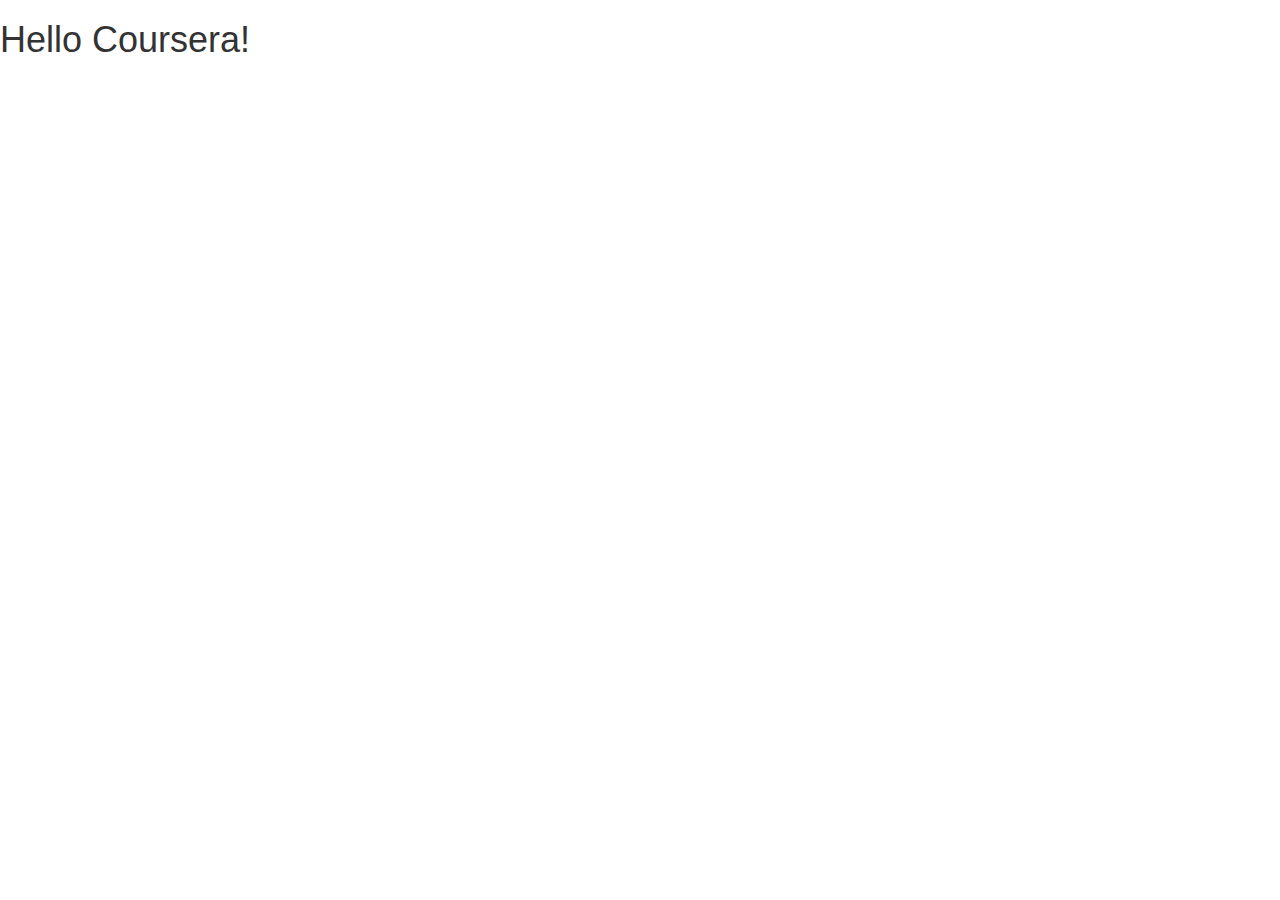
==== docs/index.html @ 8298a27b "added starting code from lecture 25" ====
<!doctype html>
<html lang="en">
  <head>
    <meta charset="utf-8">
    <meta http-equiv="X-UA-Compatible" content="IE=edge">
    <meta name="viewport" content="width=device-width, initial-scale=1">

    <!-- HTML5 shim and Respond.js for IE8 support of HTML5 elements and media queries -->
    <!-- WARNING: Respond.js doesn't work if you view the page via file:// -->
    <!--[if lt IE 9]>
      <script src="https://oss.maxcdn.com/html5shiv/3.7.2/html5shiv.min.js"></script>
      <script src="https://oss.maxcdn.com/respond/1.4.2/respond.min.js"></script>
    <![endif]-->

    <title>Bootstrap Starter Page</title>
    <link rel="stylesheet" href="css/bootstrap.min.css">
    <link rel="stylesheet" href="css/styles.css">
  </head>
<body>

  <h1>Hello Coursera!</h1>

  <!-- jQuery (Bootstrap JS plugins depend on it) -->
  <script src="js/jquery-1.11.3.min.js"></script>
  <script src="js/bootstrap.min.js"></script>
  <script src="js/script.js"></script>
</body>
</html>
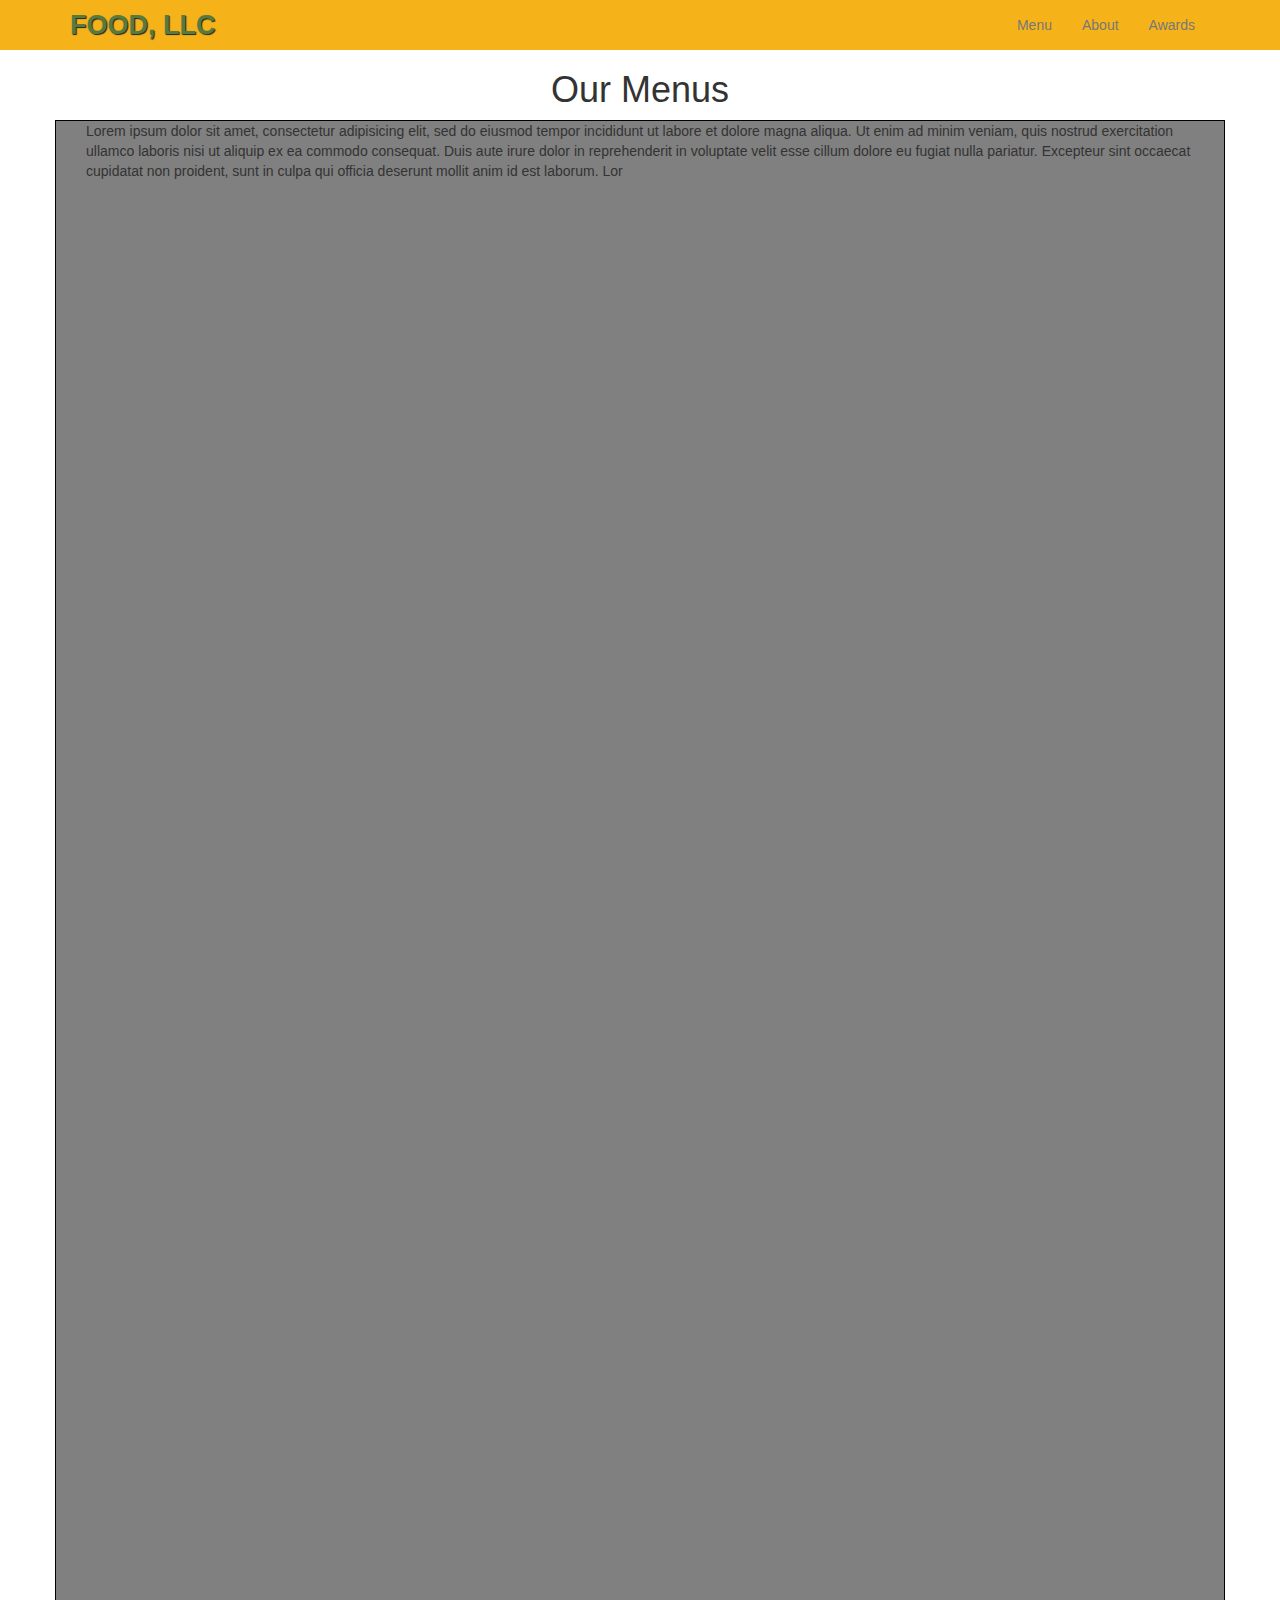
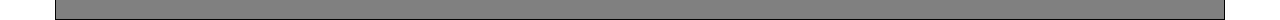
==== commit 66394017: "finished assignment 3" ====
--- a/docs/index.html
+++ b/docs/index.html
@@ -4,21 +4,56 @@
     <meta charset="utf-8">
     <meta http-equiv="X-UA-Compatible" content="IE=edge">
     <meta name="viewport" content="width=device-width, initial-scale=1">
-
-    <!-- HTML5 shim and Respond.js for IE8 support of HTML5 elements and media queries -->
-    <!-- WARNING: Respond.js doesn't work if you view the page via file:// -->
-    <!--[if lt IE 9]>
-      <script src="https://oss.maxcdn.com/html5shiv/3.7.2/html5shiv.min.js"></script>
-      <script src="https://oss.maxcdn.com/respond/1.4.2/respond.min.js"></script>
-    <![endif]-->
-
-    <title>Bootstrap Starter Page</title>
+    <title>Module 3 Assignment</title>
     <link rel="stylesheet" href="css/bootstrap.min.css">
     <link rel="stylesheet" href="css/styles.css">
   </head>
 <body>
+  <header>
+    <nav id="header-nav" class="navbar navbar-default navbar-style">
+      <div class="container">
+        <div class="navbar-header">
 
-  <h1>Hello Coursera!</h1>
+          <div class="navbar-brand">
+            <a href="index.html"><h1>Food, LLC</h1></a>
+          </div>
+          
+          <button type="button" class="navbar-toggle collapsed visible-xs" data-toggle="collapse" data-target="#collapsable-nav" aria-expanded="false">
+            <span class="sr-only">Toggle navigation</span>
+            <span class="icon-bar"></span>
+            <span class="icon-bar"></span>
+            <span class="icon-bar"></span>
+          </button>
+        </div><!-- .navbar-header -->
+
+        <div id="collapsable-nav" class="collapse navbar-collapse">
+           <ul class="nav navbar-nav navbar-right text-center" id="nav-list">
+            <li>
+              <a href="#">Menu</a><hr class="visible-xs">
+            </li>
+            <li>
+              <a href="#">About</a><hr class="visible-xs">
+            </li>
+            <li>
+              <a href="#">Awards</a>
+            </li>
+          </ul><!-- #nav-list -->
+        </div><!-- .collapse .navbar-collapse -->
+
+      </div>
+    </nav>
+  </header>
+
+  <h1 class="text-center">Our Menus</h1>
+
+  <div class="container box">
+    <div class="col-xs-12"><p>Lorem ipsum dolor sit amet, consectetur adipisicing elit, sed do eiusmod
+    tempor incididunt ut labore et dolore magna aliqua. Ut enim ad minim veniam,
+    quis nostrud exercitation ullamco laboris nisi ut aliquip ex ea commodo
+    consequat. Duis aute irure dolor in reprehenderit in voluptate velit esse
+    cillum dolore eu fugiat nulla pariatur. Excepteur sint occaecat cupidatat non
+    proident, sunt in culpa qui officia deserunt mollit anim id est laborum. Lor</p></div>
+  </div>
 
   <!-- jQuery (Bootstrap JS plugins depend on it) -->
   <script src="js/jquery-1.11.3.min.js"></script>
--- a/docs/css/styles.css
+++ b/docs/css/styles.css
@@ -0,0 +1,33 @@
+#header-nav {
+  border-radius: 0;
+  border: 0;
+  background-color: #f6b319;
+}
+
+.navbar-brand h1 { /* Restaurant name */
+  color: #557c3e;
+  font-size: 1.5em;
+  text-transform: uppercase;
+  font-weight: bold;
+  text-shadow: 1px 1px 1px #222;
+  margin-top: 0;
+  margin-bottom: 0;
+  line-height: .75;
+}
+
+.navbar-brand a:hover, .navbar-brand a:focus {
+  text-decoration: none;
+}
+
+
+.box {
+  height: 1500px;
+  background-color: grey;
+  border: 1px solid black;
+  box-sizing: border-box;
+}
+
+p {
+  font-family: "Comic Sans MS", cursive, sans-serif;
+  font-size: 1em;
+}
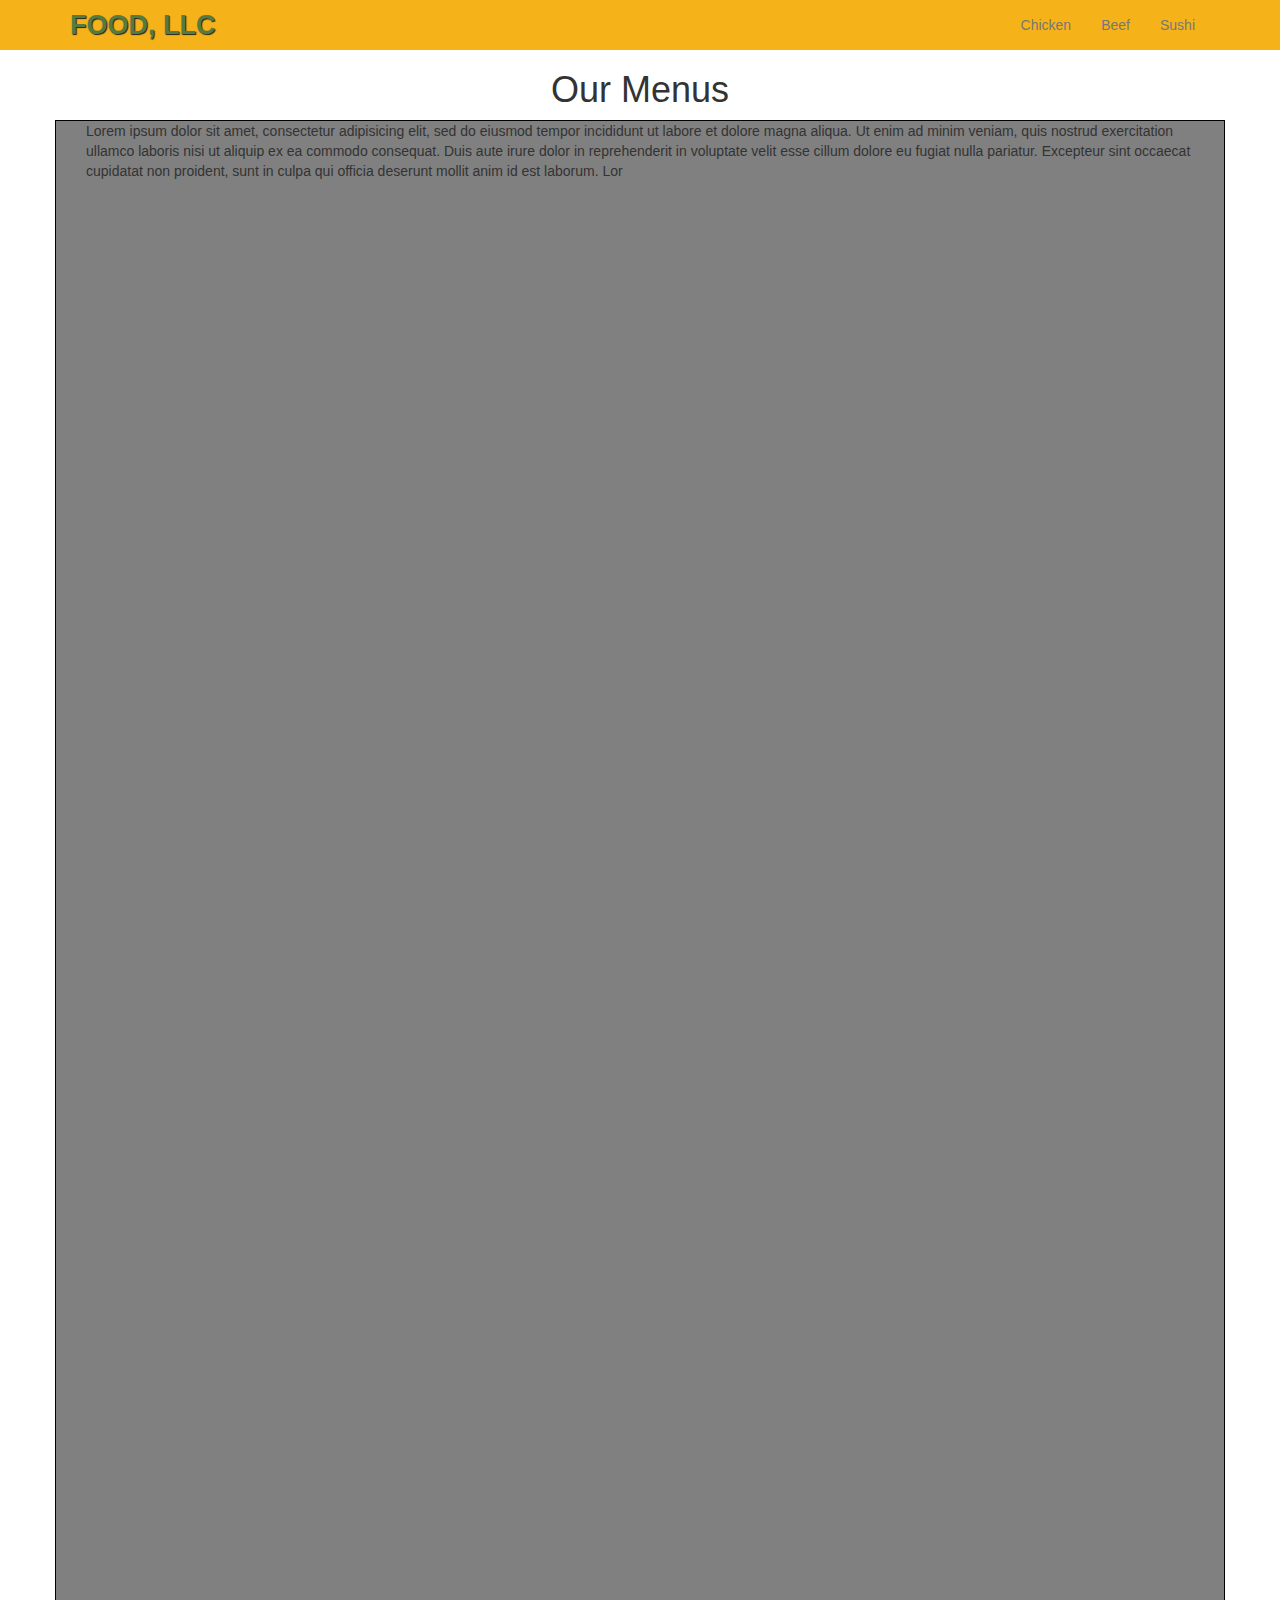
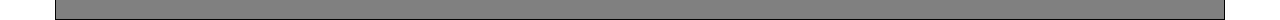
==== commit 0339383c: "fixed menu names" ====
--- a/docs/index.html
+++ b/docs/index.html
@@ -29,13 +29,13 @@
         <div id="collapsable-nav" class="collapse navbar-collapse">
            <ul class="nav navbar-nav navbar-right text-center" id="nav-list">
             <li>
-              <a href="#">Menu</a><hr class="visible-xs">
+              <a href="#">Chicken</a><hr class="visible-xs">
             </li>
             <li>
-              <a href="#">About</a><hr class="visible-xs">
+              <a href="#">Beef</a><hr class="visible-xs">
             </li>
             <li>
-              <a href="#">Awards</a>
+              <a href="#">Sushi</a>
             </li>
           </ul><!-- #nav-list -->
         </div><!-- .collapse .navbar-collapse -->
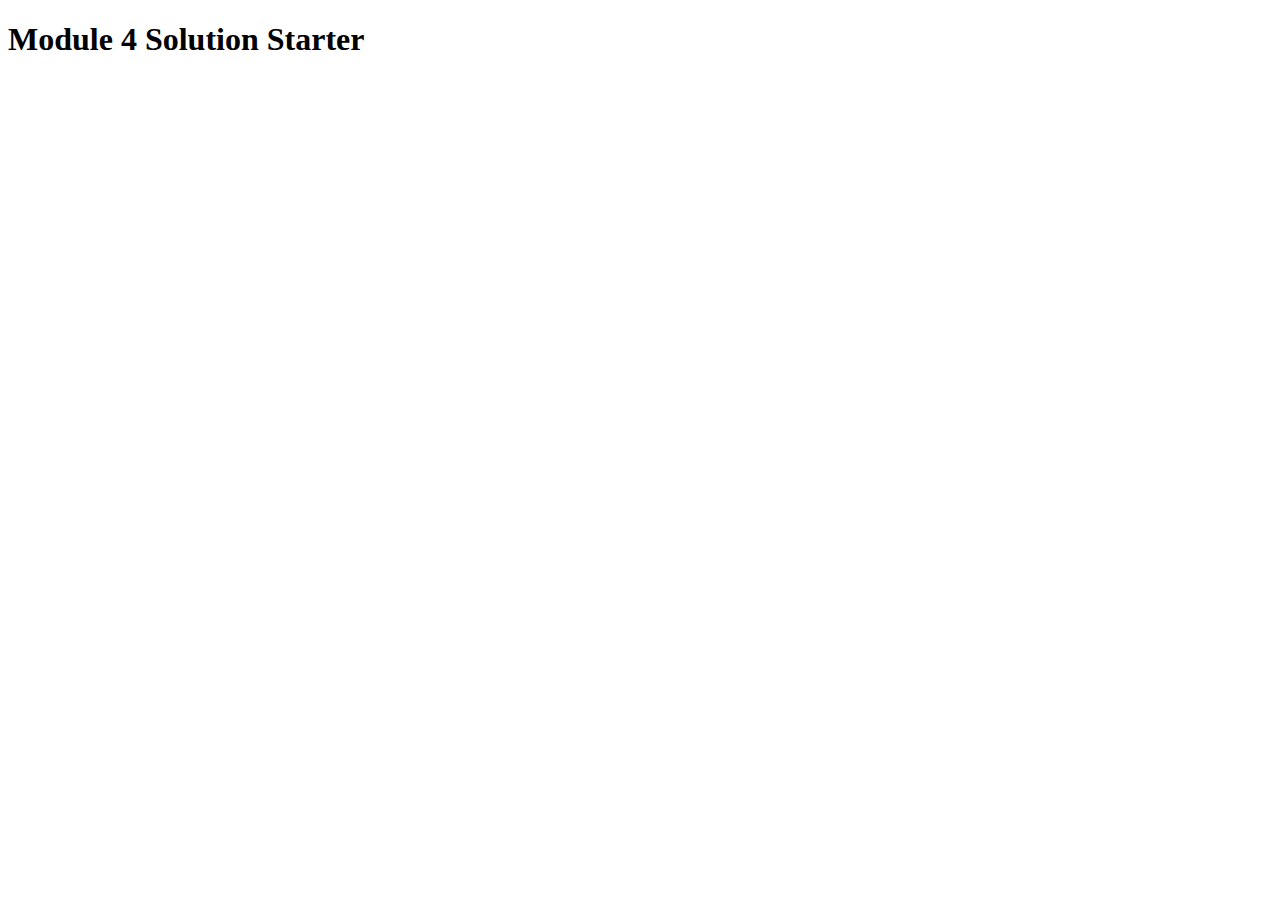
==== commit 095b61ca: "rearranged files so it is published on github pages" ====
--- a/docs/index.html
+++ b/docs/index.html
@@ -1,63 +1,13 @@
-<!doctype html>
-<html lang="en">
-  <head>
-    <meta charset="utf-8">
-    <meta http-equiv="X-UA-Compatible" content="IE=edge">
-    <meta name="viewport" content="width=device-width, initial-scale=1">
-    <title>Module 3 Assignment</title>
-    <link rel="stylesheet" href="css/bootstrap.min.css">
-    <link rel="stylesheet" href="css/styles.css">
-  </head>
+<!DOCTYPE html>
+<html>
+<head>
+  <meta charset="utf-8">
+  <title>Module 4 Solution Starter</title>
+  <script src="SpeakHello.js"></script>
+  <script src="SpeakGoodBye.js"></script>
+  <script src="script.js"></script>
+</head>
 <body>
-  <header>
-    <nav id="header-nav" class="navbar navbar-default navbar-style">
-      <div class="container">
-        <div class="navbar-header">
-
-          <div class="navbar-brand">
-            <a href="index.html"><h1>Food, LLC</h1></a>
-          </div>
-          
-          <button type="button" class="navbar-toggle collapsed visible-xs" data-toggle="collapse" data-target="#collapsable-nav" aria-expanded="false">
-            <span class="sr-only">Toggle navigation</span>
-            <span class="icon-bar"></span>
-            <span class="icon-bar"></span>
-            <span class="icon-bar"></span>
-          </button>
-        </div><!-- .navbar-header -->
-
-        <div id="collapsable-nav" class="collapse navbar-collapse">
-           <ul class="nav navbar-nav navbar-right text-center" id="nav-list">
-            <li>
-              <a href="#">Chicken</a><hr class="visible-xs">
-            </li>
-            <li>
-              <a href="#">Beef</a><hr class="visible-xs">
-            </li>
-            <li>
-              <a href="#">Sushi</a>
-            </li>
-          </ul><!-- #nav-list -->
-        </div><!-- .collapse .navbar-collapse -->
-
-      </div>
-    </nav>
-  </header>
-
-  <h1 class="text-center">Our Menus</h1>
-
-  <div class="container box">
-    <div class="col-xs-12"><p>Lorem ipsum dolor sit amet, consectetur adipisicing elit, sed do eiusmod
-    tempor incididunt ut labore et dolore magna aliqua. Ut enim ad minim veniam,
-    quis nostrud exercitation ullamco laboris nisi ut aliquip ex ea commodo
-    consequat. Duis aute irure dolor in reprehenderit in voluptate velit esse
-    cillum dolore eu fugiat nulla pariatur. Excepteur sint occaecat cupidatat non
-    proident, sunt in culpa qui officia deserunt mollit anim id est laborum. Lor</p></div>
-  </div>
-
-  <!-- jQuery (Bootstrap JS plugins depend on it) -->
-  <script src="js/jquery-1.11.3.min.js"></script>
-  <script src="js/bootstrap.min.js"></script>
-  <script src="js/script.js"></script>
+  <h1>Module 4 Solution Starter</h1>
 </body>
 </html>
